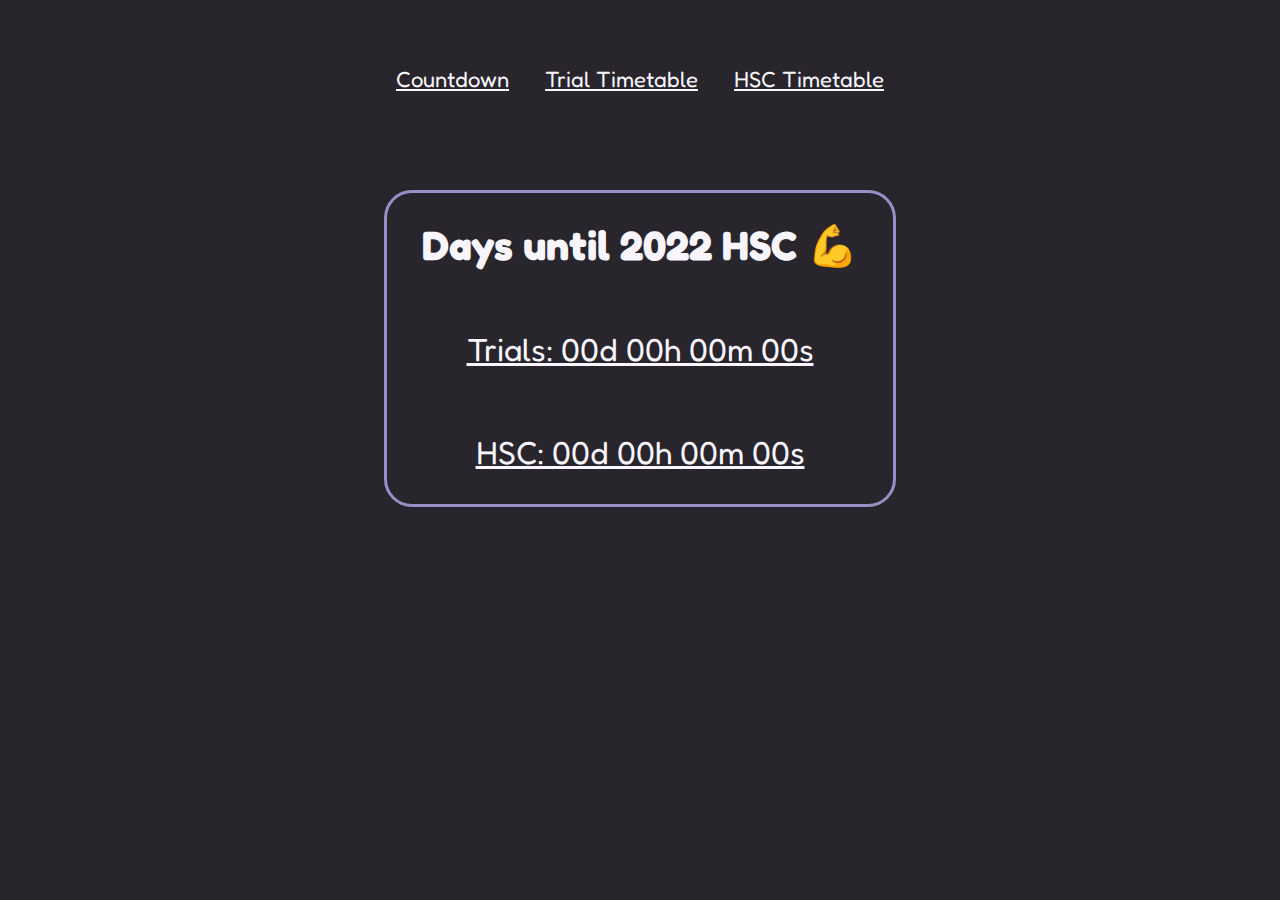
==== public/index.html @ 62ec21db "added initial files" ====
<!DOCTYPE html>
<html lang="en">
<head>
    <meta charset="UTF-8">
    <meta http-equiv="X-UA-Compatible" content="IE=edge">
    <meta name="viewport" content="width=device-width, initial-scale=1.0">
    <title>2022 HSC</title>
    <link rel="stylesheet" href="styles.css">
    <script src="app.js"></script>
    <meta name="apple-mobile-web-app-capable" content="yes">
    <meta name="apple-mobile-web-app-status-bar-style" content="black-translucent">
</head>
<body>
    <div id="floater">
        <ul>
            <li><a href="index.html">Countdown</a></li>
            <li><a href="trials.html">Trial Timetable</a></li>
            <li><a href="#">HSC Timetable</a></li>
        </ul>
    </div>

    <div id="timerparent">
        <div class="timer">
            <!-- Display the countdown timer in an element -->
            <h1>Days until <strong>2022 HSC</strong> 💪</h1>
            <p id="demo2">Trials: 00d 00h 00m 00s</p>
            <p id="demo">HSC: 00d 00h 00m 00s</p> 
        </div>
    </div>
</body>
</html>
---- public/styles.css ----
@import url('https://fonts.googleapis.com/css2?family=Fredoka:wght@500&display=swap');

* {
    box-sizing: border-box;
}

:root {
    --raisin: #28262c;
    --bluebell: #998fc7;
    --lavender: #d4c2fc;
    --magnolia: #f9f5ff;
    --blue: #14248a;
}

body {
    font-family: 'Fredoka', sans-serif;
    background-size: cover;
    background-repeat: no-repeat;
    color: var(--magnolia);
    background-color: var(--raisin);
}

#floater {
    padding-top: 50px;
    padding-bottom: 10vh;
    display: flex;
    justify-content: center;
}

#floater > ul {
    list-style-type: none;
    margin: 0;
    padding: 0;
    overflow: hidden;
}

#floater > ul > li {
    float: left;
    padding-left: 10px;
    padding-right: 10px;
}

#floater > ul > li > a { 
    color: inherit;
    display: block;
    text-align: center;
    padding: 8px;
    font-size: 22px;
}

#timerparent {
    width: 40vw;
    margin-left: auto;
    margin-right: auto;
}

.timer {
    display: flex;
    flex-direction: column;
    justify-content: center;
    text-align: center;
    border: 3px solid var(--bluebell);
    border-radius: 28px;
}

.timer > h1 { font-size: 3.2vw; }
.timer > p { font-size: 2.5vw; text-decoration: underline; display: block; float: left;}

#calendarWrapper {
    width: 70vw;
    margin-left: auto;
    margin-right: auto;
}

#calendar {
    display: grid;
    grid-template-columns: 20% 20% 20% 20% 20%;
    grid-template-rows: 25% 25% 25% 25%;
    text-align: center;
    border: 3px solid var(--bluebell);
    border-radius: 28px;
}

#calendar > .item {
    border: 1px solid var(--magnolia);
    height: 150px;
    padding: 8px;
    font-size: 18px;
    margin: 0;
    text-align: center;
}

.item-header {
    font-weight: bold;
    margin: 0;
    text-align: center;
}
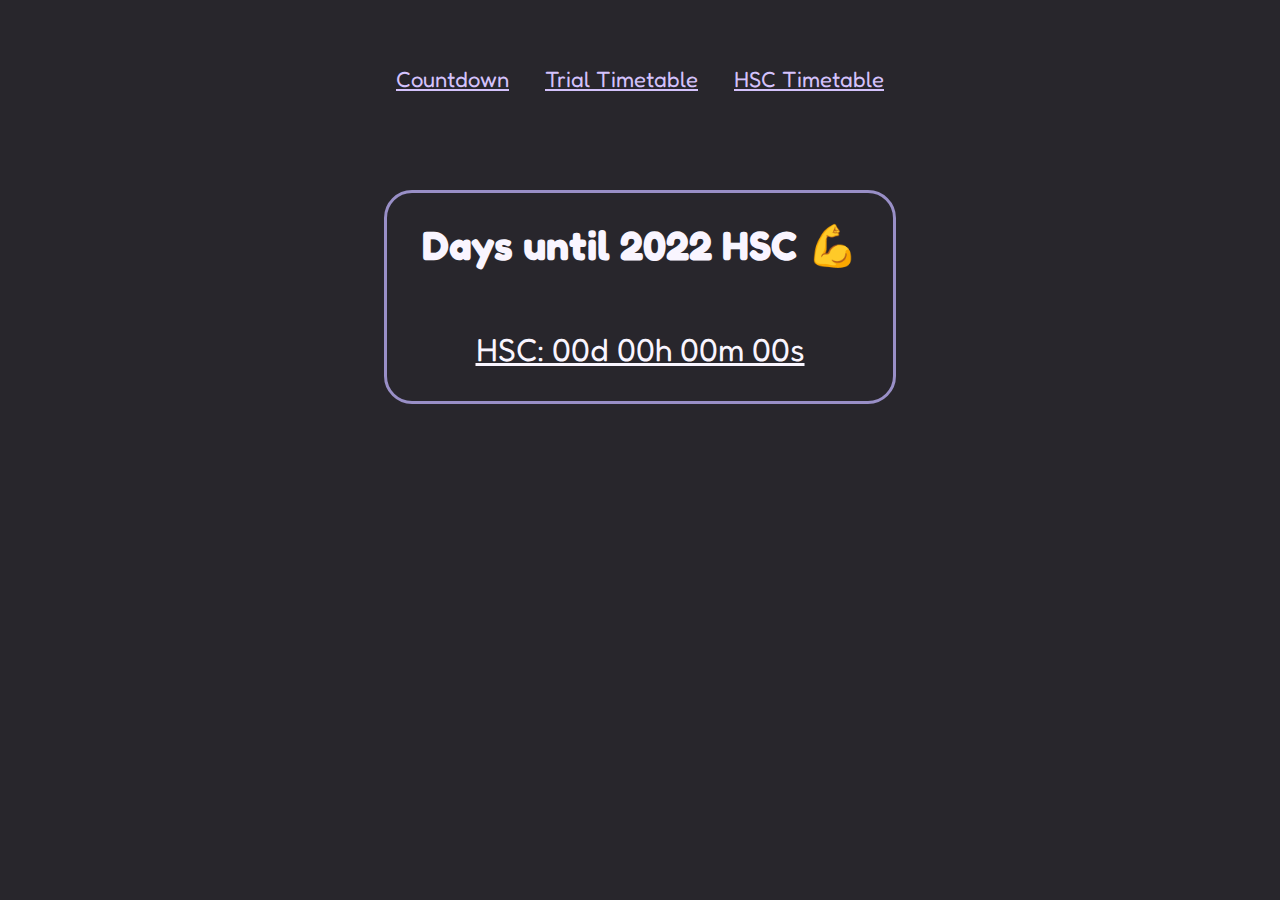
==== commit 84273ce0: "updated time" ====
--- a/public/index.html
+++ b/public/index.html
@@ -23,7 +23,6 @@
         <div class="timer">
             <!-- Display the countdown timer in an element -->
             <h1>Days until <strong>2022 HSC</strong> 💪</h1>
-            <p id="demo2">Trials: 00d 00h 00m 00s</p>
             <p id="demo">HSC: 00d 00h 00m 00s</p> 
         </div>
     </div>
--- a/public/styles.css
+++ b/public/styles.css
@@ -25,6 +25,7 @@
     padding-bottom: 10vh;
     display: flex;
     justify-content: center;
+    color: var(--lavender)
 }
 
 #floater > ul {
